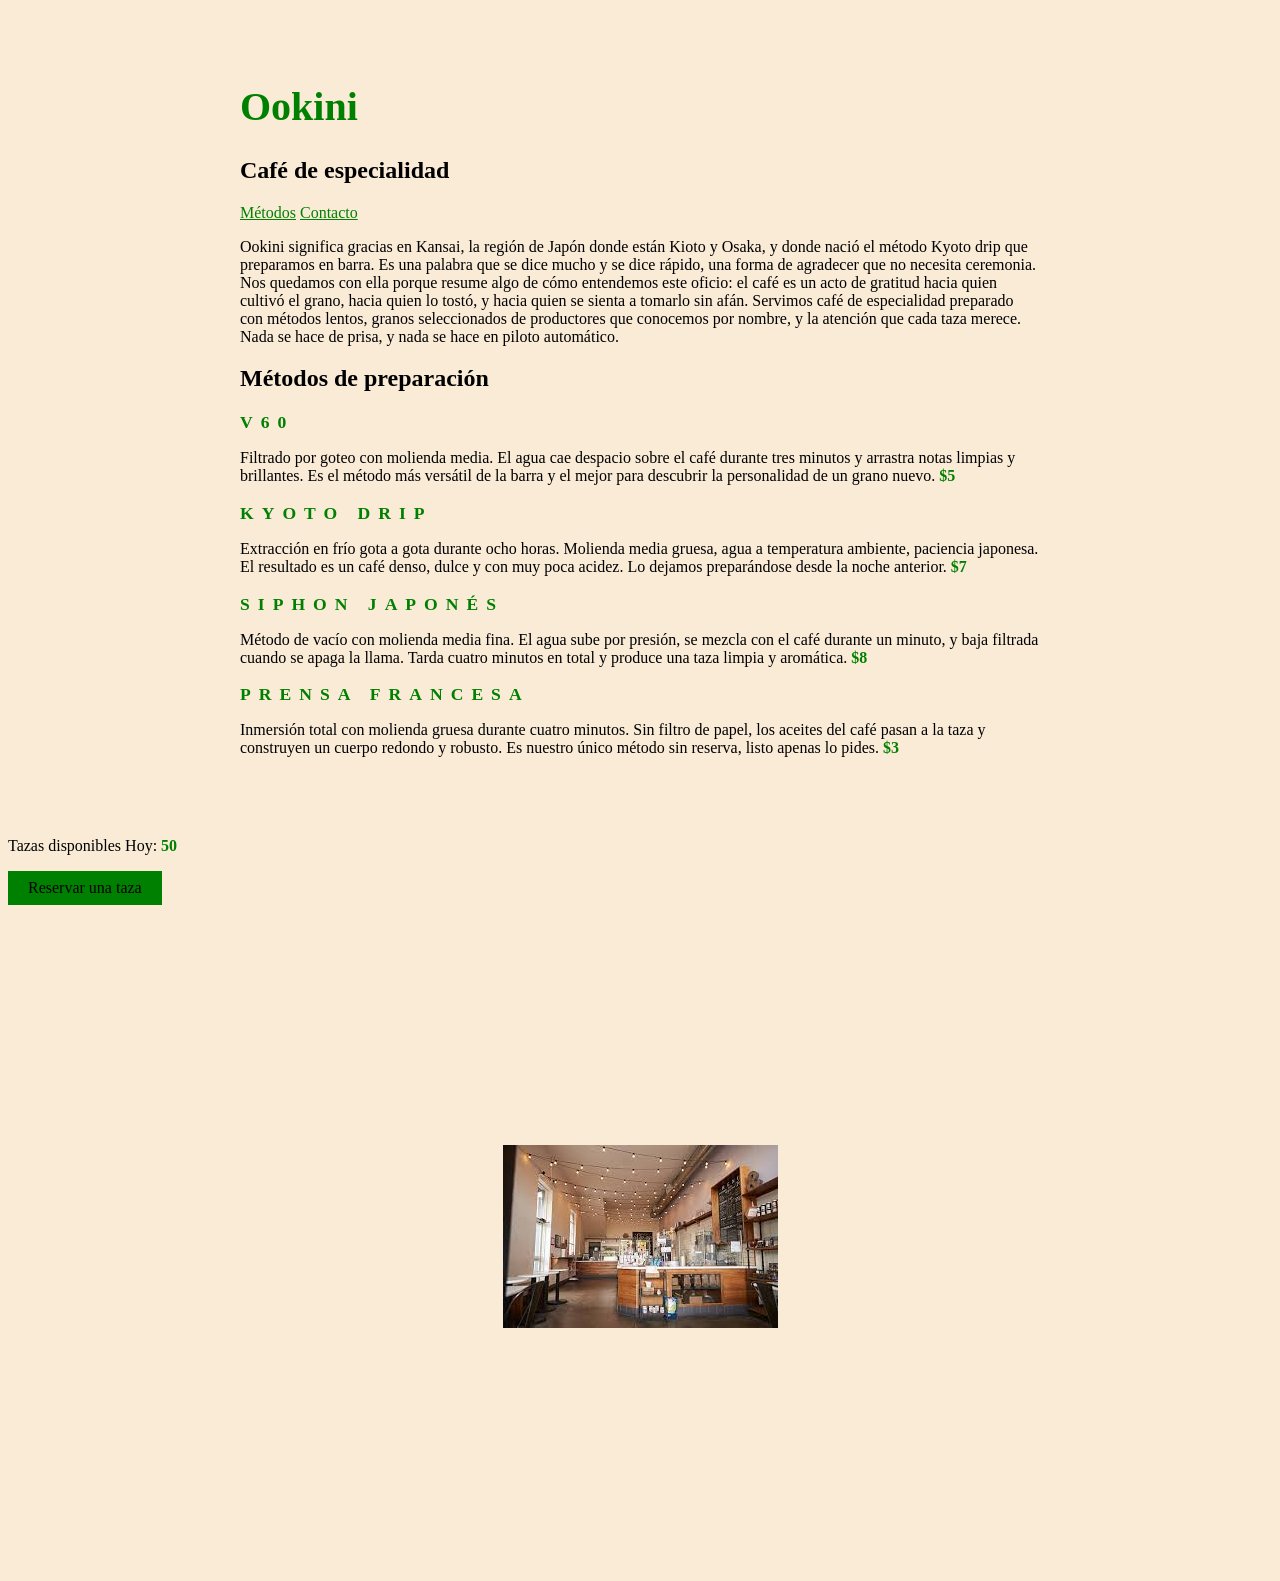
==== index.html @ 07d59794 "Version inicial del sitio de ookini" ====
<!DOCTYPE html>
<html lang="es">
<head>
    <meta charset="UTF-8">
    <meta name="viewport" content="width=device-width, initial-scale=1.0">
    <title>Ookini - Café de especialidad</title>
    <link rel="stylesheet" href="styles.css">
</head>
<body>

    <main>
        <h1>Ookini</h1>

        <section>
            <h2>Café de especialidad</h2>
            
            <nav>
                <a href="#metodos">Métodos</a>
                <a href="#contacto">Contacto</a>
            </nav>

            <p>Ookini significa gracias en Kansai, la región de Japón donde están Kioto y Osaka, y donde nació el método Kyoto drip que preparamos en barra. Es una palabra que se dice mucho y se dice rápido, una forma de agradecer que no necesita ceremonia. Nos quedamos con ella porque resume algo de cómo entendemos este oficio: el café es un acto de gratitud hacia quien cultivó el grano, hacia quien lo tostó, y hacia quien se sienta a tomarlo sin afán. Servimos café de especialidad preparado con métodos lentos, granos seleccionados de productores que conocemos por nombre, y la atención que cada taza merece. Nada se hace de prisa, y nada se hace en piloto automático.</p>
        </section>

        <section>
            <h2 id="metodos">Métodos de preparación</h2>

            <h3 class="metodo-titulo">V60</h3>
            <p>Filtrado por goteo con molienda media. El agua cae despacio sobre el café durante tres minutos y arrastra notas limpias y brillantes. Es el método más versátil de la barra y el mejor para descubrir la personalidad de un grano nuevo.<span class="precio"> $5</span></p> 

            <h3 class="metodo-titulo">Kyoto drip</h3>
            <p>Extracción en frío gota a gota durante ocho horas. Molienda media gruesa, agua a temperatura ambiente, paciencia japonesa. El resultado es un café denso, dulce y con muy poca acidez. Lo dejamos preparándose desde la noche anterior.<span class="precio"> $7</span></p>

            <h3 class="metodo-titulo">Siphon japonés</h3>
            <p>Método de vacío con molienda media fina. El agua sube por presión, se mezcla con el café durante un minuto, y baja filtrada cuando se apaga la llama. Tarda cuatro minutos en total y produce una taza limpia y aromática.<span class="precio"> $8</span></p>

            <h3 class="metodo-titulo">Prensa francesa</h3>
            <p>Inmersión total con molienda gruesa durante cuatro minutos. Sin filtro de papel, los aceites del café pasan a la taza y construyen un cuerpo redondo y robusto. Es nuestro único método sin reserva, listo apenas lo pides.<span class="precio"> $3</span></p>
        </section>
    </main>


    <section id="reservas">
        <p> Tazas disponibles Hoy: <span id="contador-tazas">50</span></p>
        <button id="boton-reservar">Reservar una taza</button>

    </section>

    <footer id="contacto">
        <img src="images.jfif" alt="Logo o fachada de Ookini Café">
    </footer>


    <script src="script.js"></script>
</body>
</html>
---- styles.css ----
body {
background-color: antiquewhite;
font-family: Georgia, serif;
color: black;
}
h1 {
color: green;
font-size: 2.5rem;

}
header {

    padding: 1.5rem 2rem;
    border-bottom: 1 px solid black;
}
nav a {

    color: green;
}
main {

    padding: 3rem 2rem;
    max-width: 800px;
    margin: 0 auto;
}
.metodo-titulo{
    font-size: 1.1rem;
    letter-spacing: 0.5rem;
    text-transform: uppercase;
    margin-bottom: 0.25rem;
    color: green

}
.precio {
font-weight: bold;
color: green;

}
footer {
    padding: 15rem;
    font-size: 1.1rem;
    text-align: center;
}

#contador-tazas{
font-size: 1rem;
font-weight: bold;
color: green;

}
#boton-reservar {

    display: block;
    margin-top: 1rem;
    padding: 0.5rem 1.25rem;
    background-color: green;
    border: none;
    font-family: Georgia, serif;
    font-size: 1rem;
    cursor: pointer;
}
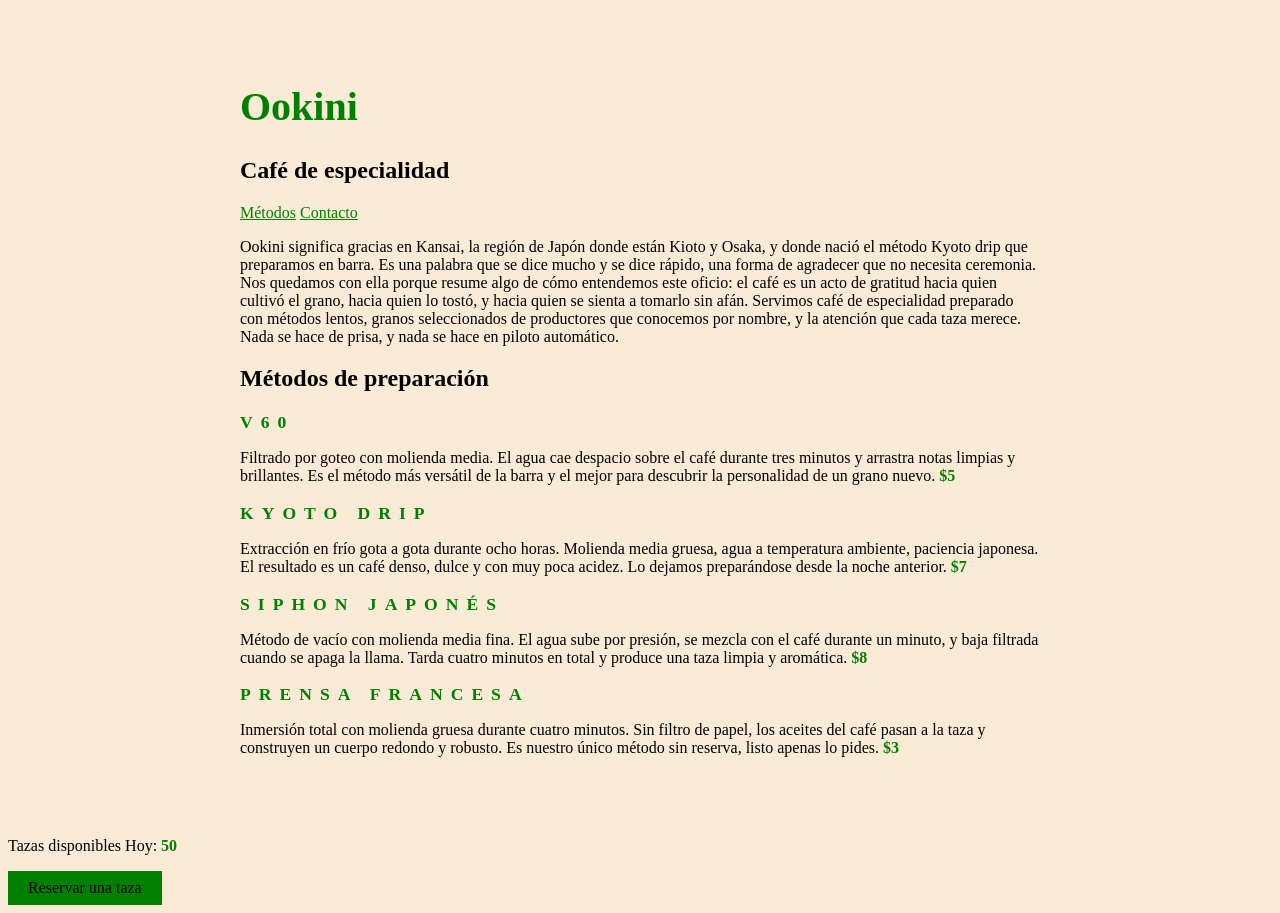
==== commit dffb1bd3: "Eliminar imagen de el footer" ====
--- a/index.html
+++ b/index.html
@@ -46,10 +46,7 @@
 
     </section>
 
-    <footer id="contacto">
-        <img src="images.jfif" alt="Logo o fachada de Ookini Café">
-    </footer>
-
+   
 
     <script src="script.js"></script>
 </body>
--- a/styles.css
+++ b/styles.css
@@ -12,6 +12,7 @@
 
     padding: 1.5rem 2rem;
     border-bottom: 1 px solid black;
+    background-color: chocolate;
 }
 nav a {
 
